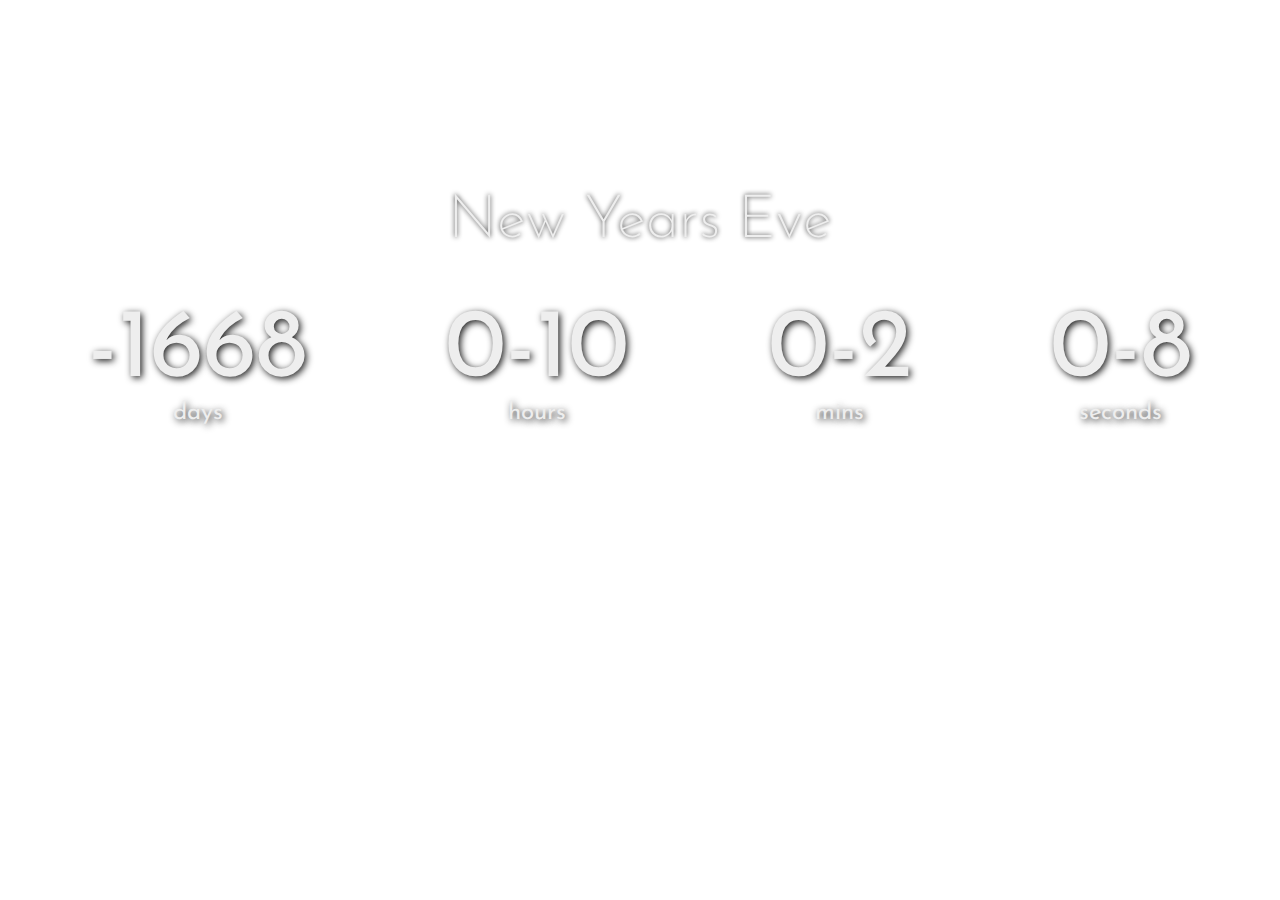
==== countdown_timer/index.html @ ddd52bf8 "Init project" ====
<!DOCTYPE html>
<html lang="en">

<head>
    <meta charset="UTF-8">
    <meta http-equiv="X-UA-Compatible" content="IE=edge">
    <meta name="viewport" content="width=device-width, initial-scale=1.0">
    <link rel="stylesheet" href="style.css">
    <link href="https://fonts.googleapis.com/css2?family=Josefin+Sans:wght@200;400&display=swap" rel="stylesheet">
    <link rel="preconnect" href="https://fonts.gstatic.com">
    <title>Countdown Timer</title>
</head>

<body>
    <h2 class="title">New Years Eve</h2>
    <div class="container">
        <div>
            <span class="big" id="days"></span>
            <p>days</p>
        </div>
        <div>
            <span class="big" id="hours"></span>
            <p>hours</p>
        </div>
        <div>
            <span class="big" id="mins"></span>
            <p>mins</p>
        </div>
        <div>
            <span class="big" id="seconds"></span>
            <p>seconds</p>
        </div>
    </div>

    <script src="script.js"></script>
</body>

</html>
---- countdown_timer/style.css ----
* {
    margin: 0;
    box-sizing: border-box;

    --fs-big: 98px;
    --fs-title: 60px;
    --fs-small: 24px;

    --color: #1a1a1a;
}

body {
    height: 100vh;
    width: 100vw;
    padding-top: 15%;
    background: url(img01.jpg) center no-repeat;
    background-size: cover;
    color: var(--color);
    font-family: 'Josefin Sans', sans-serif;
    text-align: center;
}

.title {
    font-size: var(--fs-title);
    font-weight: 200;
    text-shadow: 0 0 5px var(--color);
}

.container {
    display: flex;
    justify-content: space-evenly;
    flex-wrap: wrap;
}

.container div {
    margin: 50px 50px 0;
}

.container div p {
    font-size: var(--fs-small);
}

.big {
    font-size: var(--fs-big);
    font-weight: 400;
}

@media only screen and (max-width: 500px) {
    * {
        --fs-big: 74px;
        --fs-title: 48px;
    }
}
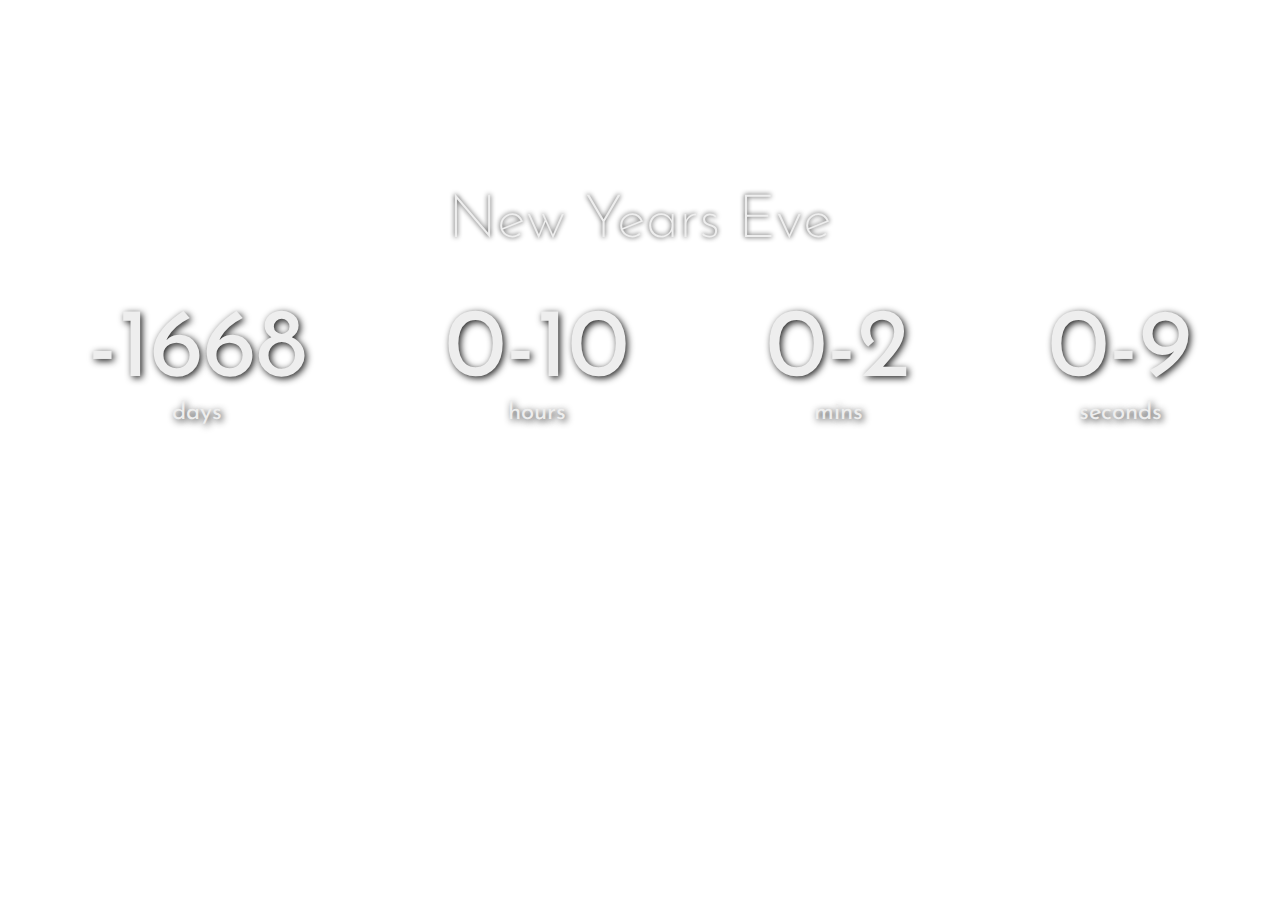
==== commit 5cd55c11: "Ejercicio quiz app terminado" ====
--- a/countdown_timer/index.html
+++ b/countdown_timer/index.html
@@ -5,9 +5,9 @@
     <meta charset="UTF-8">
     <meta http-equiv="X-UA-Compatible" content="IE=edge">
     <meta name="viewport" content="width=device-width, initial-scale=1.0">
-    <link rel="stylesheet" href="style.css">
     <link href="https://fonts.googleapis.com/css2?family=Josefin+Sans:wght@200;400&display=swap" rel="stylesheet">
     <link rel="preconnect" href="https://fonts.gstatic.com">
+    <link rel="stylesheet" href="style.css">
     <title>Countdown Timer</title>
 </head>
 
